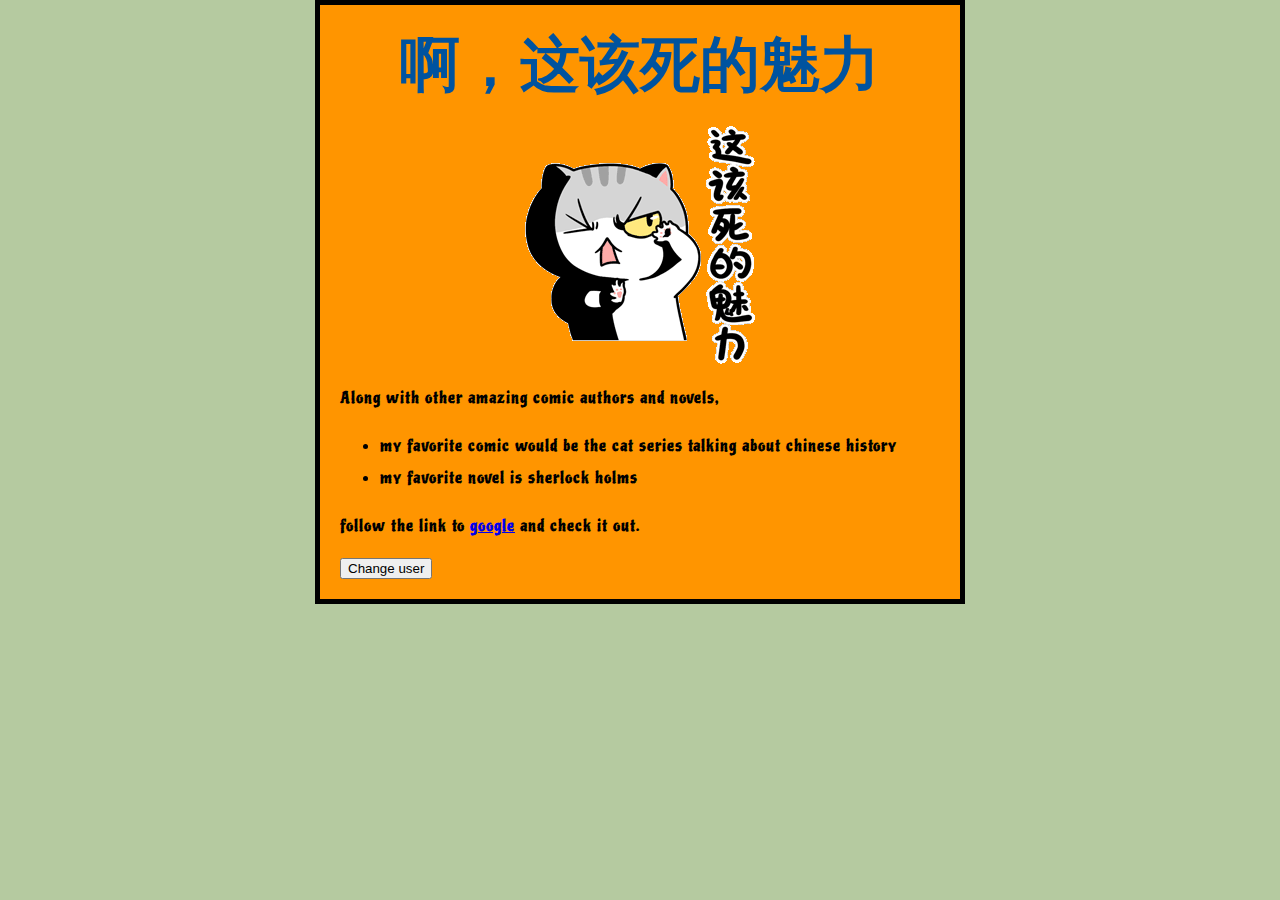
==== test-site/index.html @ 45642253 "Add files via upload" ====
<!DOCTYPE html>
<html>
  <head>
    <link href="styles/style.css" rel="stylesheet">
    <link href="https://fonts.googleapis.com/css2?family=Piedra&display=swap" rel="stylesheet">
    <meta charset="utf-8">
    <title>My test page</title>
  </head>
  <body>
    <h1>啊，这该死的魅力</h1>
    <img src="images/IMG_4235.GIF" alt="One of the sample images of my favorite comic">
    <p>Along with other amazing comic authors and novels, </p>
        <ul>
        <li>my favorite comic would be the cat series talking about chinese history</li>  
        <li>my favorite novel is sherlock holms</li>
        </ul>
    <p>follow the link to <a href = "https://www.google.com/">google</a> and check it out. </p>
    <button>Change user</button>
    <script src="scripts/main.js"></script>
    </body>
</html>
---- test-site/styles/style.css ----
/* p {
    color: red;
    width: 500px;
    border: 1px solid black;
  } */
html {
    font-size: 15px; /* px means "pixels": the base font size is now 10 pixels high  */
    font-family: 'Piedra', cursive; /* this should be the rest of the output you got from Google fonts */
    background-color: #B5CAA0;
  }
  h1 {
    font-size: 60px;
    text-align: center;
  }
  p, li {
    font-size: 16px;    
    line-height: 2;
    letter-spacing: 1px;
  }
  body {
    width: 600px;
    margin: 0 auto;
    background-color: #FF9500;
    padding: 0 20px 20px 20px;
    border: 5px solid black;
  }
  h1 {
    margin: 0;
    padding: 20px 0;    
    color: #00539F;
    /* text-shadow: 3px 3px 1px black; */
  }
  img {
    display: block;
    margin: 0 auto;
    display: block;
  }
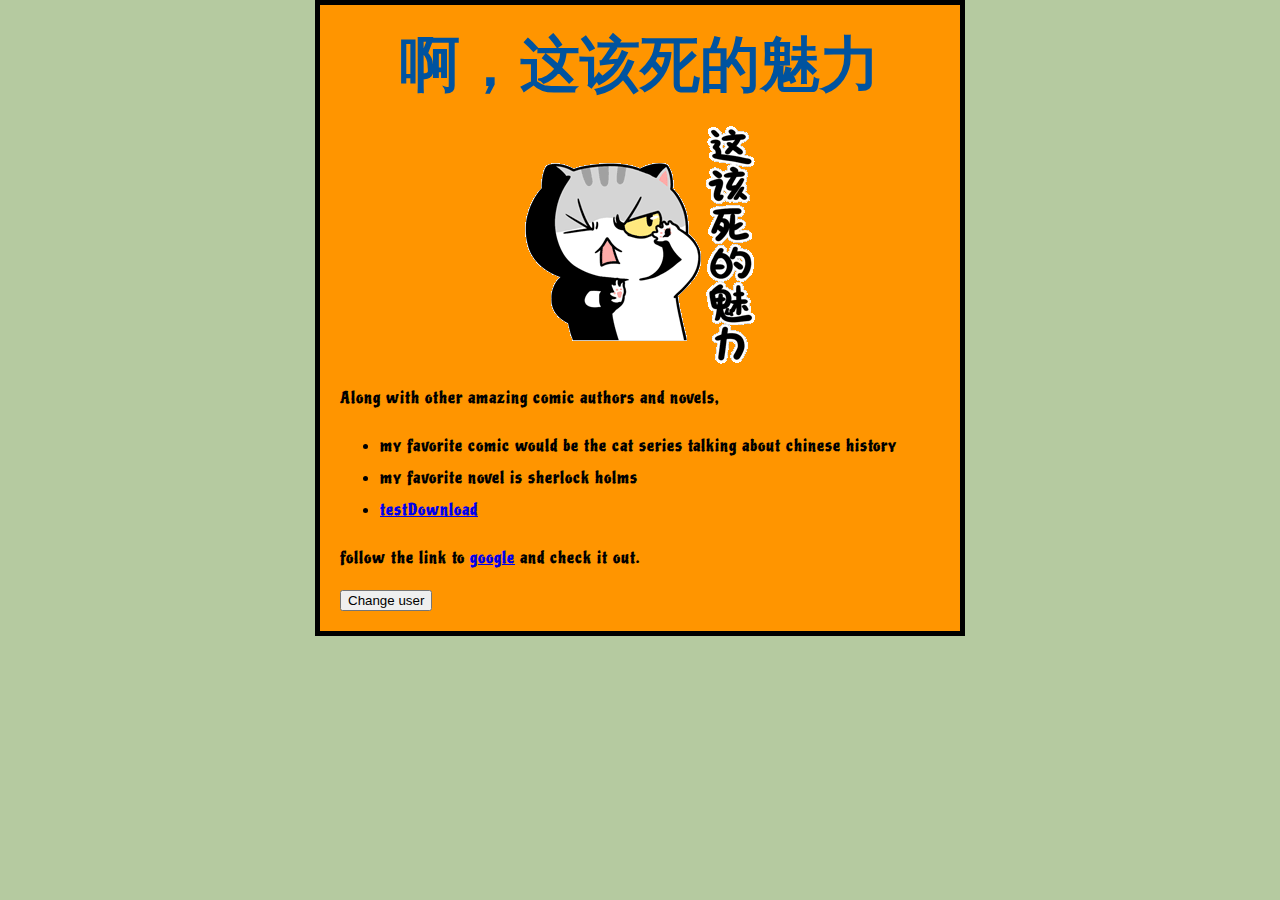
==== commit 6ec8c2b0: "adding downloading stuff function" ====
--- a/test-site/index.html
+++ b/test-site/index.html
@@ -13,8 +13,9 @@
         <ul>
         <li>my favorite comic would be the cat series talking about chinese history</li>  
         <li>my favorite novel is sherlock holms</li>
+        <li><a href = "files/ip.txt" download="ip.txt">testDownload</a></li>
         </ul>
-    <p>follow the link to <a href = "https://www.google.com/">google</a> and check it out. </p>
+        <p>follow the link to <a href = "https://www.google.com/">google</a> and check it out. </p>
     <button>Change user</button>
     <script src="scripts/main.js"></script>
     </body>
